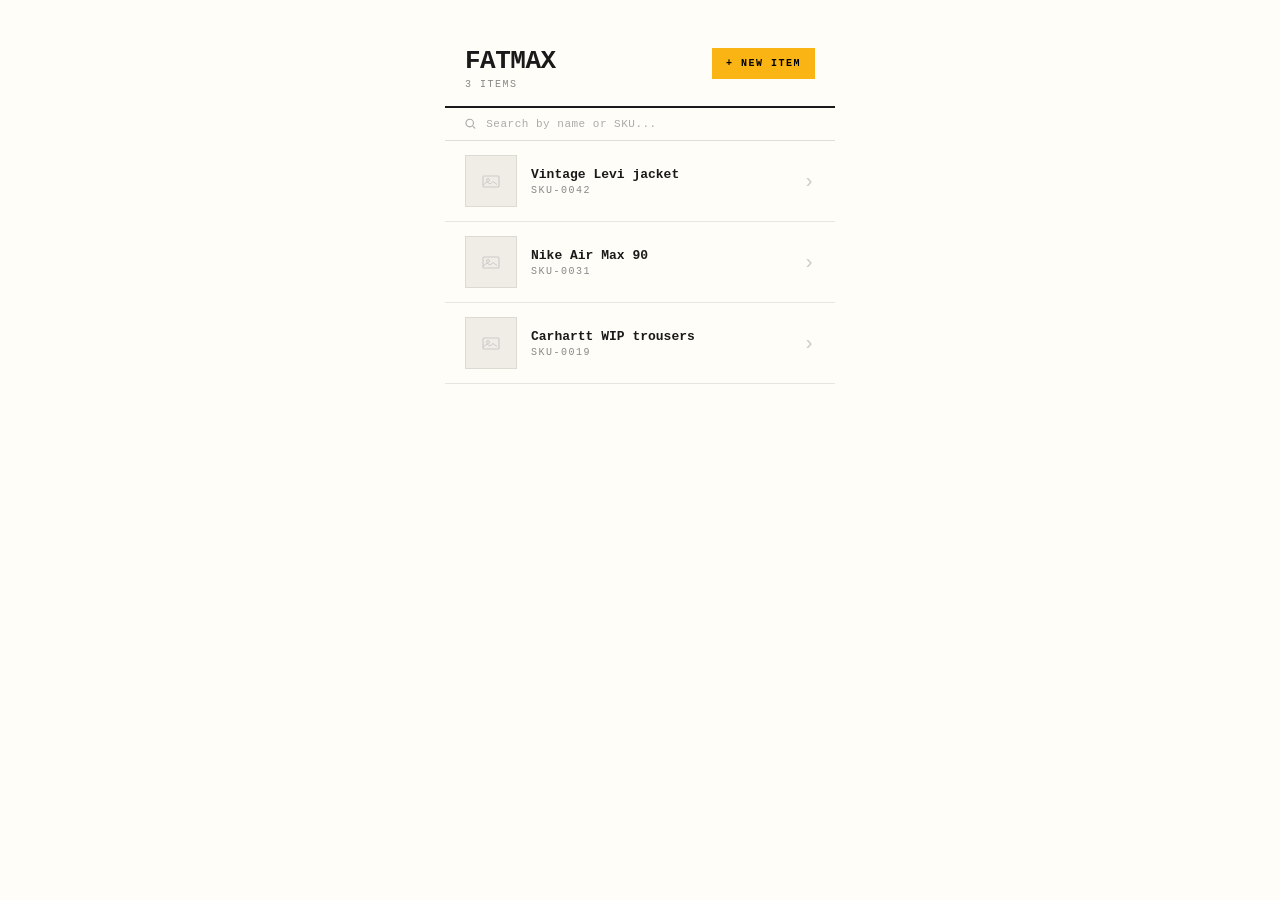
==== fatmax-frontend/item.html @ af54c260 "add item page" ====
<!DOCTYPE html>
<html lang="en">
<head>
  <meta charset="UTF-8">
  <meta name="viewport" content="width=device-width, initial-scale=1.0">
  <title>Fatmax — Item</title>
  <style>
    * { margin: 0; padding: 0; box-sizing: border-box; }

    body {
      font-family: 'Courier New', Courier, monospace;
      background: #FFFDF7;
      color: #1a1a1a;
      max-width: 390px;
      margin: 0 auto;
      min-height: 100vh;
    }

    header {
      padding: 48px 20px 16px;
      border-bottom: 2px solid #1a1a1a;
      display: flex;
      justify-content: space-between;
      align-items: flex-start;
    }

    .back-btn {
      background: none;
      border: none;
      font-family: 'Courier New', monospace;
      font-size: 11px;
      color: #888;
      cursor: pointer;
      letter-spacing: 1px;
      padding: 4px 0;
      flex-shrink: 0;
    }

    .header-info { flex: 1; min-width: 0; padding-right: 12px; }

    /* ── Inline editing ── */
    .editable-name {
      font-size: 18px;
      font-weight: 700;
      letter-spacing: -0.5px;
      border: none;
      border-bottom: 1.5px solid transparent;
      background: transparent;
      font-family: 'Courier New', monospace;
      color: #1a1a1a;
      width: 100%;
      outline: none;
      padding: 2px 0;
    }

    .editable-name:focus {
      border-bottom-color: #FAB413;
    }

    .editable-sku {
      font-size: 10px;
      color: #888;
      letter-spacing: 1.5px;
      text-transform: uppercase;
      border: none;
      border-bottom: 1.5px solid transparent;
      background: transparent;
      font-family: 'Courier New', monospace;
      width: 100%;
      outline: none;
      margin-top: 5px;
      padding: 2px 0;
    }

    .editable-sku:focus {
      border-bottom-color: #FAB413;
      color: #1a1a1a;
    }

    .save-indicator {
      font-size: 9px;
      color: #FAB413;
      letter-spacing: 1px;
      text-transform: uppercase;
      margin-top: 4px;
      height: 12px;
      opacity: 0;
      transition: opacity 0.2s;
    }

    .save-indicator.visible { opacity: 1; }

    /* ── Photo grid ── */
    .section-label {
      font-size: 10px;
      color: #888;
      letter-spacing: 1.5px;
      text-transform: uppercase;
      padding: 16px 20px 10px;
      border-bottom: 1px solid #e0ddd6;
    }

    .photo-grid {
      display: grid;
      grid-template-columns: 1fr 1fr;
      gap: 2px;
      padding: 2px;
      background: #e0ddd6;
    }

    .photo-cell {
      aspect-ratio: 1;
      background: #f0ede6;
      overflow: hidden;
      cursor: pointer;
      position: relative;
    }

    .photo-cell img {
      width: 100%;
      height: 100%;
      object-fit: cover;
      display: block;
      transition: opacity 0.15s;
    }

    .photo-cell:active img { opacity: 0.8; }

    .photo-cell-empty {
      aspect-ratio: 1;
      background: #f5f3ee;
      display: flex;
      align-items: center;
      justify-content: center;
    }

    .no-photos {
      padding: 40px 20px;
      text-align: center;
      font-size: 10px;
      color: #aaa;
      letter-spacing: 1.5px;
      text-transform: uppercase;
      border-bottom: 1px solid #e0ddd6;
    }

    /* ── Lightbox ── */
    .lightbox {
      display: none;
      position: fixed;
      inset: 0;
      background: rgba(0,0,0,0.92);
      z-index: 100;
      align-items: center;
      justify-content: center;
      flex-direction: column;
    }

    .lightbox.open { display: flex; }

    .lightbox img {
      max-width: 100%;
      max-height: 85vh;
      object-fit: contain;
    }

    .lightbox-close {
      position: absolute;
      top: 20px;
      right: 20px;
      background: none;
      border: none;
      color: #fff;
      font-size: 24px;
      cursor: pointer;
      font-family: 'Courier New', monospace;
    }

    .lightbox-counter {
      color: #888;
      font-size: 11px;
      letter-spacing: 1.5px;
      margin-top: 12px;
    }

    /* ── Measurements ── */
    .measurements-section { padding: 0 0 80px; }

    .measurement-row {
      display: flex;
      justify-content: space-between;
      align-items: center;
      padding: 13px 20px;
      border-bottom: 1px solid #e8e6e0;
    }

    .measurement-label {
      font-size: 11px;
      letter-spacing: 1px;
      text-transform: uppercase;
    }

    .measurement-value {
      font-size: 13px;
      font-weight: 600;
      color: #1a1a1a;
    }

    .measurement-empty {
      padding: 32px 20px;
      font-size: 10px;
      color: #aaa;
      letter-spacing: 1.5px;
      text-transform: uppercase;
      text-align: center;
    }

    .btn-measure {
      display: block;
      margin: 16px 20px 0;
      background: #FAB413;
      color: #000;
      border: none;
      font-family: 'Courier New', monospace;
      font-size: 11px;
      font-weight: 700;
      letter-spacing: 1.5px;
      padding: 14px;
      cursor: pointer;
      text-transform: uppercase;
      width: calc(100% - 40px);
    }

    .btn-measure:active { opacity: 0.85; }

    /* ── Delete ── */
    .delete-area {
      padding: 24px 20px 48px;
      border-top: 1px solid #e0ddd6;
    }

    .btn-delete {
      background: transparent;
      color: #FF2800;
      border: 1.5px solid #FF2800;
      font-family: 'Courier New', monospace;
      font-size: 11px;
      font-weight: 700;
      letter-spacing: 1.5px;
      padding: 14px;
      cursor: pointer;
      text-transform: uppercase;
      width: 100%;
    }

    .btn-delete:active { background: #fff0ee; }
  </style>
</head>
<body>

<header>
  <div class="header-info">
    <input class="editable-name" id="item-name" type="text" value=""/>
    <input class="editable-sku" id="item-sku" type="text" value=""/>
    <div class="save-indicator" id="save-indicator">Saved</div>
  </div>
  <button class="back-btn" onclick="window.location.href='index.html'">← Back</button>
</header>

<!-- Photos -->
<div class="section-label" id="photo-label">Photos</div>
<div id="photo-grid"></div>

<!-- Measurements -->
<div class="section-label">Measurements</div>
<div class="measurements-section">
  <div class="measurement-empty" id="measure-empty">No measurements yet</div>
  <div id="measurements-list"></div>
  <button class="btn-measure" onclick="startMeasure()">+ Take measurement</button>
</div>

<!-- Delete -->
<div class="delete-area">
  <button class="btn-delete" onclick="deleteItem()">Delete item</button>
</div>

<!-- Lightbox -->
<div class="lightbox" id="lightbox">
  <button class="lightbox-close" onclick="closeLightbox()">×</button>
  <img id="lightbox-img" alt="full photo"/>
  <div class="lightbox-counter" id="lightbox-counter"></div>
</div>

<script>
  // ── Load item from sessionStorage ──
  var params = new URLSearchParams(window.location.search);
  var index = parseInt(params.get('index'));
  var defaultItems = [
    { name: "Vintage Levi jacket", sku: "SKU-0042", thumbnail: null, photos: [], measurements: [] },
    { name: "Nike Air Max 90",     sku: "SKU-0031", thumbnail: null, photos: [], measurements: [] },
    { name: "Carhartt WIP trousers", sku: "SKU-0019", thumbnail: null, photos: [], measurements: [] }
  ];
  var items = JSON.parse(sessionStorage.getItem('fatmax-items') || 'null') || defaultItems;
  var item = items[index];

  if (!item) {
    window.location.href = 'index.html';
  }

  // ── Populate header ──
  document.getElementById('item-name').value = item.name;
  document.getElementById('item-sku').value = item.sku;

  // ── Inline save on edit ──
  var saveTimer;
  function scheduleAutoSave() {
    clearTimeout(saveTimer);
    saveTimer = setTimeout(function() {
      item.name = document.getElementById('item-name').value.trim();
      item.sku = document.getElementById('item-sku').value.trim();
      items[index] = item;
      sessionStorage.setItem('fatmax-items', JSON.stringify(items));
      var ind = document.getElementById('save-indicator');
      ind.classList.add('visible');
      setTimeout(function() { ind.classList.remove('visible'); }, 1500);
    }, 600);
  }

  document.getElementById('item-name').addEventListener('input', scheduleAutoSave);
  document.getElementById('item-sku').addEventListener('input', scheduleAutoSave);

  // ── Photo grid ──
  var photos = item.photos || [];
  if (item.thumbnail && photos.length === 0) photos = [item.thumbnail];

  var photoLabel = document.getElementById('photo-label');
  photoLabel.textContent = 'Photos (' + photos.length + ')';

  var grid = document.getElementById('photo-grid');
  if (photos.length === 0) {
    grid.innerHTML = '<div class="no-photos">No photos</div>';
  } else {
    // pad to even number for clean 2-col grid
    var cells = photos.slice();
    if (cells.length % 2 !== 0) cells.push(null);
    grid.innerHTML = '<div class="photo-grid">' + cells.map(function(src, i) {
      if (!src) return '<div class="photo-cell-empty"></div>';
      return '<div class="photo-cell" onclick="openLightbox(' + i + ')">'
        + '<img src="' + src + '" alt="photo ' + (i+1) + '"/>'
        + '</div>';
    }).join('') + '</div>';
  }

  // ── Lightbox ──
  var lightboxIndex = 0;
  function openLightbox(i) {
    lightboxIndex = i;
    document.getElementById('lightbox-img').src = photos[i];
    document.getElementById('lightbox-counter').textContent =
      (i + 1) + ' / ' + photos.length;
    document.getElementById('lightbox').classList.add('open');
  }

  function closeLightbox() {
    document.getElementById('lightbox').classList.remove('open');
  }

  // swipe to close lightbox
  document.getElementById('lightbox').addEventListener('click', function(e) {
    if (e.target === this) closeLightbox();
  });

  // ── Measurements ──
  var measurements = item.measurements || [];
  var measureEmpty = document.getElementById('measure-empty');
  var measureList = document.getElementById('measurements-list');

  if (measurements.length > 0) {
    measureEmpty.style.display = 'none';
    measureList.innerHTML = measurements.map(function(m) {
      return '<div class="measurement-row">'
        + '<div class="measurement-label">' + m.label + '</div>'
        + '<div class="measurement-value">' + m.value + '</div>'
        + '</div>';
    }).join('');
  }

  function startMeasure() {
    alert('Measurement flow coming soon!');
  }

  // ── Delete ──
  function deleteItem() {
    if (!confirm('Delete ' + item.name + '? This cannot be undone.')) return;
    items.splice(index, 1);
    sessionStorage.setItem('fatmax-items', JSON.stringify(items));
    window.location.href = 'index.html';
  }
</script>
</body>
</html>
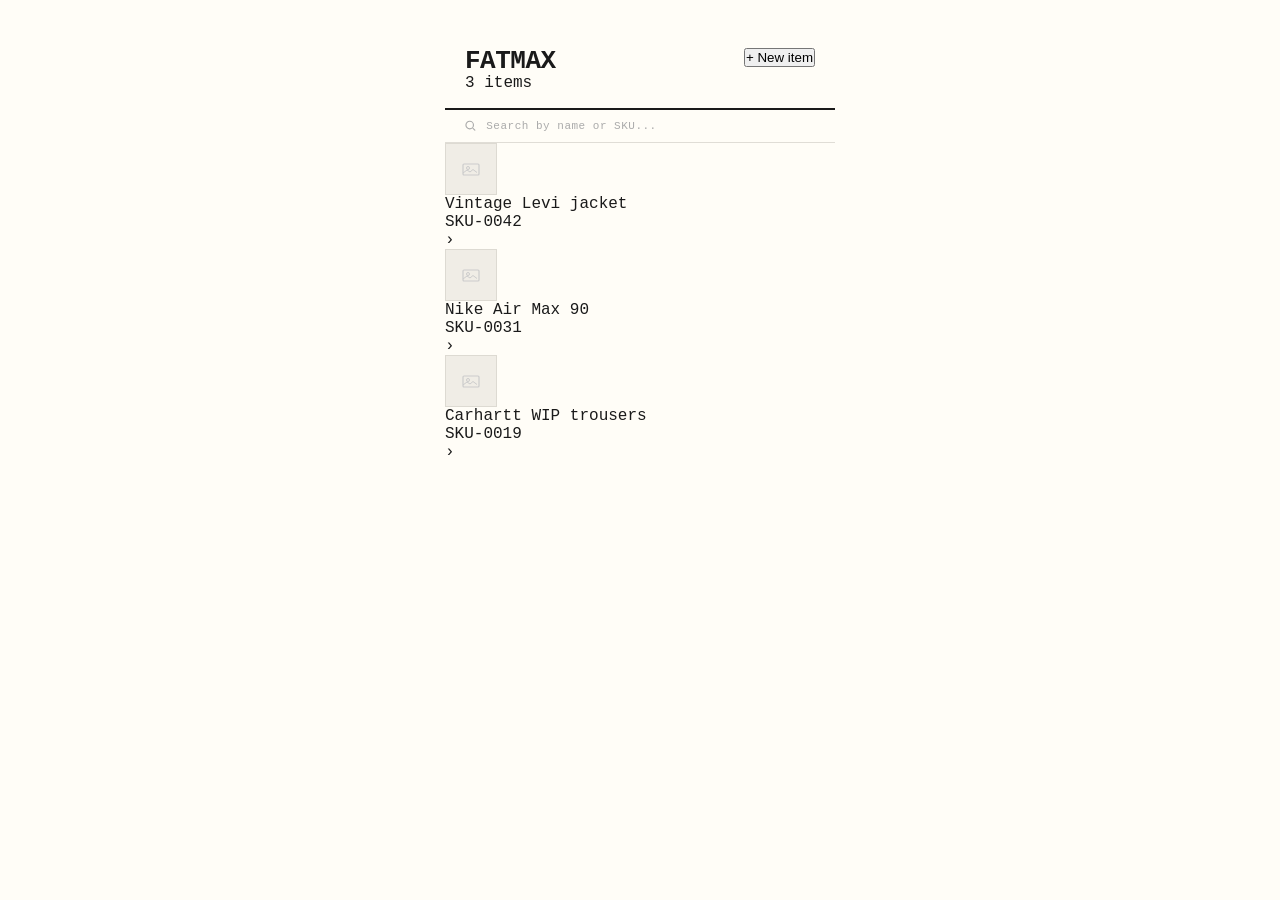
==== commit 0b716136: "add central style sheet" ====
--- a/fatmax-frontend/item.html
+++ b/fatmax-frontend/item.html
@@ -4,257 +4,7 @@
   <meta charset="UTF-8">
   <meta name="viewport" content="width=device-width, initial-scale=1.0">
   <title>Fatmax — Item</title>
-  <style>
-    * { margin: 0; padding: 0; box-sizing: border-box; }
-
-    body {
-      font-family: 'Courier New', Courier, monospace;
-      background: #FFFDF7;
-      color: #1a1a1a;
-      max-width: 390px;
-      margin: 0 auto;
-      min-height: 100vh;
-    }
-
-    header {
-      padding: 48px 20px 16px;
-      border-bottom: 2px solid #1a1a1a;
-      display: flex;
-      justify-content: space-between;
-      align-items: flex-start;
-    }
-
-    .back-btn {
-      background: none;
-      border: none;
-      font-family: 'Courier New', monospace;
-      font-size: 11px;
-      color: #888;
-      cursor: pointer;
-      letter-spacing: 1px;
-      padding: 4px 0;
-      flex-shrink: 0;
-    }
-
-    .header-info { flex: 1; min-width: 0; padding-right: 12px; }
-
-    /* ── Inline editing ── */
-    .editable-name {
-      font-size: 18px;
-      font-weight: 700;
-      letter-spacing: -0.5px;
-      border: none;
-      border-bottom: 1.5px solid transparent;
-      background: transparent;
-      font-family: 'Courier New', monospace;
-      color: #1a1a1a;
-      width: 100%;
-      outline: none;
-      padding: 2px 0;
-    }
-
-    .editable-name:focus {
-      border-bottom-color: #FAB413;
-    }
-
-    .editable-sku {
-      font-size: 10px;
-      color: #888;
-      letter-spacing: 1.5px;
-      text-transform: uppercase;
-      border: none;
-      border-bottom: 1.5px solid transparent;
-      background: transparent;
-      font-family: 'Courier New', monospace;
-      width: 100%;
-      outline: none;
-      margin-top: 5px;
-      padding: 2px 0;
-    }
-
-    .editable-sku:focus {
-      border-bottom-color: #FAB413;
-      color: #1a1a1a;
-    }
-
-    .save-indicator {
-      font-size: 9px;
-      color: #FAB413;
-      letter-spacing: 1px;
-      text-transform: uppercase;
-      margin-top: 4px;
-      height: 12px;
-      opacity: 0;
-      transition: opacity 0.2s;
-    }
-
-    .save-indicator.visible { opacity: 1; }
-
-    /* ── Photo grid ── */
-    .section-label {
-      font-size: 10px;
-      color: #888;
-      letter-spacing: 1.5px;
-      text-transform: uppercase;
-      padding: 16px 20px 10px;
-      border-bottom: 1px solid #e0ddd6;
-    }
-
-    .photo-grid {
-      display: grid;
-      grid-template-columns: 1fr 1fr;
-      gap: 2px;
-      padding: 2px;
-      background: #e0ddd6;
-    }
-
-    .photo-cell {
-      aspect-ratio: 1;
-      background: #f0ede6;
-      overflow: hidden;
-      cursor: pointer;
-      position: relative;
-    }
-
-    .photo-cell img {
-      width: 100%;
-      height: 100%;
-      object-fit: cover;
-      display: block;
-      transition: opacity 0.15s;
-    }
-
-    .photo-cell:active img { opacity: 0.8; }
-
-    .photo-cell-empty {
-      aspect-ratio: 1;
-      background: #f5f3ee;
-      display: flex;
-      align-items: center;
-      justify-content: center;
-    }
-
-    .no-photos {
-      padding: 40px 20px;
-      text-align: center;
-      font-size: 10px;
-      color: #aaa;
-      letter-spacing: 1.5px;
-      text-transform: uppercase;
-      border-bottom: 1px solid #e0ddd6;
-    }
-
-    /* ── Lightbox ── */
-    .lightbox {
-      display: none;
-      position: fixed;
-      inset: 0;
-      background: rgba(0,0,0,0.92);
-      z-index: 100;
-      align-items: center;
-      justify-content: center;
-      flex-direction: column;
-    }
-
-    .lightbox.open { display: flex; }
-
-    .lightbox img {
-      max-width: 100%;
-      max-height: 85vh;
-      object-fit: contain;
-    }
-
-    .lightbox-close {
-      position: absolute;
-      top: 20px;
-      right: 20px;
-      background: none;
-      border: none;
-      color: #fff;
-      font-size: 24px;
-      cursor: pointer;
-      font-family: 'Courier New', monospace;
-    }
-
-    .lightbox-counter {
-      color: #888;
-      font-size: 11px;
-      letter-spacing: 1.5px;
-      margin-top: 12px;
-    }
-
-    /* ── Measurements ── */
-    .measurements-section { padding: 0 0 80px; }
-
-    .measurement-row {
-      display: flex;
-      justify-content: space-between;
-      align-items: center;
-      padding: 13px 20px;
-      border-bottom: 1px solid #e8e6e0;
-    }
-
-    .measurement-label {
-      font-size: 11px;
-      letter-spacing: 1px;
-      text-transform: uppercase;
-    }
-
-    .measurement-value {
-      font-size: 13px;
-      font-weight: 600;
-      color: #1a1a1a;
-    }
-
-    .measurement-empty {
-      padding: 32px 20px;
-      font-size: 10px;
-      color: #aaa;
-      letter-spacing: 1.5px;
-      text-transform: uppercase;
-      text-align: center;
-    }
-
-    .btn-measure {
-      display: block;
-      margin: 16px 20px 0;
-      background: #FAB413;
-      color: #000;
-      border: none;
-      font-family: 'Courier New', monospace;
-      font-size: 11px;
-      font-weight: 700;
-      letter-spacing: 1.5px;
-      padding: 14px;
-      cursor: pointer;
-      text-transform: uppercase;
-      width: calc(100% - 40px);
-    }
-
-    .btn-measure:active { opacity: 0.85; }
-
-    /* ── Delete ── */
-    .delete-area {
-      padding: 24px 20px 48px;
-      border-top: 1px solid #e0ddd6;
-    }
-
-    .btn-delete {
-      background: transparent;
-      color: #FF2800;
-      border: 1.5px solid #FF2800;
-      font-family: 'Courier New', monospace;
-      font-size: 11px;
-      font-weight: 700;
-      letter-spacing: 1.5px;
-      padding: 14px;
-      cursor: pointer;
-      text-transform: uppercase;
-      width: 100%;
-    }
-
-    .btn-delete:active { background: #fff0ee; }
-  </style>
+<link rel="stylesheet" href="styles.css">
 </head>
 <body>
 
--- a/fatmax-frontend/styles.css
+++ b/fatmax-frontend/styles.css
@@ -0,0 +1,174 @@
+/* ── Reset ── */
+* { margin: 0; padding: 0; box-sizing: border-box; }
+
+/* ── Base ── */
+body {
+  font-family: 'Courier New', Courier, monospace;
+  background: #FFFDF7;
+  color: #1a1a1a;
+  max-width: 390px;
+  margin: 0 auto;
+  min-height: 100vh;
+}
+
+/* ── Header ── */
+header {
+  padding: 48px 20px 16px;
+  border-bottom: 2px solid #1a1a1a;
+  display: flex;
+  justify-content: space-between;
+  align-items: flex-start;
+}
+
+h1 {
+  font-size: 26px;
+  font-weight: 700;
+  letter-spacing: -0.5px;
+  line-height: 1;
+}
+
+.back-btn {
+  background: none;
+  border: none;
+  font-family: 'Courier New', monospace;
+  font-size: 11px;
+  color: #888;
+  cursor: pointer;
+  letter-spacing: 1px;
+  padding: 4px 0;
+}
+
+/* ── Buttons ── */
+.btn-primary {
+  background: #FAB413;
+  color: #000000;
+  border: none;
+  font-family: 'Courier New', monospace;
+  font-size: 11px;
+  font-weight: 700;
+  letter-spacing: 1.5px;
+  padding: 14px;
+  cursor: pointer;
+  text-transform: uppercase;
+  width: 100%;
+}
+
+.btn-primary:disabled {
+  opacity: 0.4;
+  cursor: not-allowed;
+}
+
+.btn-primary:not(:disabled):active { opacity: 0.85; }
+
+.btn-secondary {
+  background: transparent;
+  color: #1a1a1a;
+  border: 1.5px solid #1a1a1a;
+  font-family: 'Courier New', monospace;
+  font-size: 11px;
+  font-weight: 700;
+  letter-spacing: 1.5px;
+  padding: 14px;
+  cursor: pointer;
+  text-transform: uppercase;
+  width: 100%;
+}
+
+.btn-secondary:active { background: #f0ede6; }
+
+.btn-danger {
+  background: transparent;
+  color: #FF2800;
+  border: 1.5px solid #FF2800;
+  font-family: 'Courier New', monospace;
+  font-size: 11px;
+  font-weight: 700;
+  letter-spacing: 1.5px;
+  padding: 14px;
+  cursor: pointer;
+  text-transform: uppercase;
+  width: 100%;
+}
+
+.btn-danger:active { background: #fff0ee; }
+
+/* ── Section label ── */
+.section-label {
+  font-size: 10px;
+  color: #888;
+  letter-spacing: 1.5px;
+  text-transform: uppercase;
+  padding: 16px 20px 10px;
+  border-bottom: 1px solid #e0ddd6;
+}
+
+/* ── Step indicator ── */
+.step-indicator {
+  display: flex;
+  gap: 6px;
+  padding: 16px 20px 0;
+}
+
+.step-dot { width: 20px; height: 3px; background: #e0ddd6; }
+.step-dot.active { background: #FAB413; }
+.step-dot.done { background: #1a1a1a; }
+
+/* ── Form fields ── */
+.field-label {
+  font-size: 10px;
+  color: #888;
+  letter-spacing: 1.5px;
+  text-transform: uppercase;
+  margin-bottom: 6px;
+  margin-top: 20px;
+}
+
+.field-input {
+  font-family: 'Courier New', monospace;
+  font-size: 14px;
+  background: transparent;
+  border: none;
+  border-bottom: 1.5px solid #1a1a1a;
+  outline: none;
+  width: 100%;
+  padding: 8px 0;
+  color: #1a1a1a;
+}
+
+.field-input::placeholder { color: #ccc; }
+.field-input:focus { border-bottom-color: #FAB413; }
+
+/* ── Search bar ── */
+.search-bar {
+  padding: 10px 20px;
+  border-bottom: 1px solid #e0ddd6;
+  display: flex;
+  align-items: center;
+  gap: 10px;
+}
+
+.search-bar input {
+  font-family: 'Courier New', monospace;
+  font-size: 11px;
+  background: transparent;
+  border: none;
+  outline: none;
+  width: 100%;
+  color: #1a1a1a;
+  letter-spacing: 0.5px;
+}
+
+.search-bar input::placeholder { color: #aaa; }
+
+/* ── Thumbnail ── */
+.thumb {
+  width: 52px;
+  height: 52px;
+  background: #f0ede6;
+  border: 1px solid #dddad2;
+  flex-shrink: 0;
+  display: flex;
+  align-items: center;
+  justify-content: center;
+  overflow: hidden;
+}
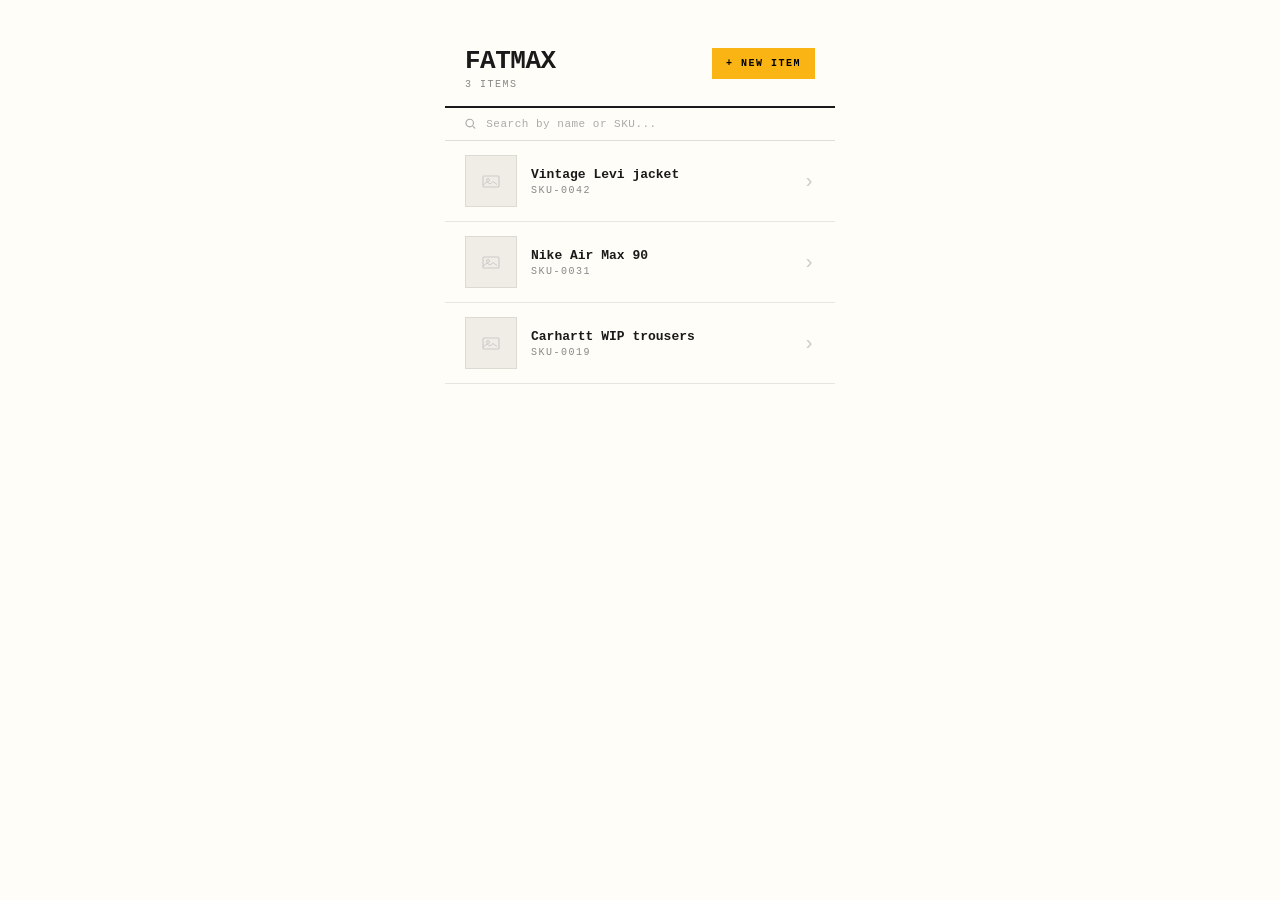
==== commit 4802d835: "restoring core files to pre-centralized css page" ====
--- a/fatmax-frontend/item.html
+++ b/fatmax-frontend/item.html
@@ -4,7 +4,257 @@
   <meta charset="UTF-8">
   <meta name="viewport" content="width=device-width, initial-scale=1.0">
   <title>Fatmax — Item</title>
-<link rel="stylesheet" href="styles.css">
+  <style>
+    * { margin: 0; padding: 0; box-sizing: border-box; }
+
+    body {
+      font-family: 'Courier New', Courier, monospace;
+      background: #FFFDF7;
+      color: #1a1a1a;
+      max-width: 390px;
+      margin: 0 auto;
+      min-height: 100vh;
+    }
+
+    header {
+      padding: 48px 20px 16px;
+      border-bottom: 2px solid #1a1a1a;
+      display: flex;
+      justify-content: space-between;
+      align-items: flex-start;
+    }
+
+    .back-btn {
+      background: none;
+      border: none;
+      font-family: 'Courier New', monospace;
+      font-size: 11px;
+      color: #888;
+      cursor: pointer;
+      letter-spacing: 1px;
+      padding: 4px 0;
+      flex-shrink: 0;
+    }
+
+    .header-info { flex: 1; min-width: 0; padding-right: 12px; }
+
+    /* ── Inline editing ── */
+    .editable-name {
+      font-size: 18px;
+      font-weight: 700;
+      letter-spacing: -0.5px;
+      border: none;
+      border-bottom: 1.5px solid transparent;
+      background: transparent;
+      font-family: 'Courier New', monospace;
+      color: #1a1a1a;
+      width: 100%;
+      outline: none;
+      padding: 2px 0;
+    }
+
+    .editable-name:focus {
+      border-bottom-color: #FAB413;
+    }
+
+    .editable-sku {
+      font-size: 10px;
+      color: #888;
+      letter-spacing: 1.5px;
+      text-transform: uppercase;
+      border: none;
+      border-bottom: 1.5px solid transparent;
+      background: transparent;
+      font-family: 'Courier New', monospace;
+      width: 100%;
+      outline: none;
+      margin-top: 5px;
+      padding: 2px 0;
+    }
+
+    .editable-sku:focus {
+      border-bottom-color: #FAB413;
+      color: #1a1a1a;
+    }
+
+    .save-indicator {
+      font-size: 9px;
+      color: #FAB413;
+      letter-spacing: 1px;
+      text-transform: uppercase;
+      margin-top: 4px;
+      height: 12px;
+      opacity: 0;
+      transition: opacity 0.2s;
+    }
+
+    .save-indicator.visible { opacity: 1; }
+
+    /* ── Photo grid ── */
+    .section-label {
+      font-size: 10px;
+      color: #888;
+      letter-spacing: 1.5px;
+      text-transform: uppercase;
+      padding: 16px 20px 10px;
+      border-bottom: 1px solid #e0ddd6;
+    }
+
+    .photo-grid {
+      display: grid;
+      grid-template-columns: 1fr 1fr;
+      gap: 2px;
+      padding: 2px;
+      background: #e0ddd6;
+    }
+
+    .photo-cell {
+      aspect-ratio: 1;
+      background: #f0ede6;
+      overflow: hidden;
+      cursor: pointer;
+      position: relative;
+    }
+
+    .photo-cell img {
+      width: 100%;
+      height: 100%;
+      object-fit: cover;
+      display: block;
+      transition: opacity 0.15s;
+    }
+
+    .photo-cell:active img { opacity: 0.8; }
+
+    .photo-cell-empty {
+      aspect-ratio: 1;
+      background: #f5f3ee;
+      display: flex;
+      align-items: center;
+      justify-content: center;
+    }
+
+    .no-photos {
+      padding: 40px 20px;
+      text-align: center;
+      font-size: 10px;
+      color: #aaa;
+      letter-spacing: 1.5px;
+      text-transform: uppercase;
+      border-bottom: 1px solid #e0ddd6;
+    }
+
+    /* ── Lightbox ── */
+    .lightbox {
+      display: none;
+      position: fixed;
+      inset: 0;
+      background: rgba(0,0,0,0.92);
+      z-index: 100;
+      align-items: center;
+      justify-content: center;
+      flex-direction: column;
+    }
+
+    .lightbox.open { display: flex; }
+
+    .lightbox img {
+      max-width: 100%;
+      max-height: 85vh;
+      object-fit: contain;
+    }
+
+    .lightbox-close {
+      position: absolute;
+      top: 20px;
+      right: 20px;
+      background: none;
+      border: none;
+      color: #fff;
+      font-size: 24px;
+      cursor: pointer;
+      font-family: 'Courier New', monospace;
+    }
+
+    .lightbox-counter {
+      color: #888;
+      font-size: 11px;
+      letter-spacing: 1.5px;
+      margin-top: 12px;
+    }
+
+    /* ── Measurements ── */
+    .measurements-section { padding: 0 0 80px; }
+
+    .measurement-row {
+      display: flex;
+      justify-content: space-between;
+      align-items: center;
+      padding: 13px 20px;
+      border-bottom: 1px solid #e8e6e0;
+    }
+
+    .measurement-label {
+      font-size: 11px;
+      letter-spacing: 1px;
+      text-transform: uppercase;
+    }
+
+    .measurement-value {
+      font-size: 13px;
+      font-weight: 600;
+      color: #1a1a1a;
+    }
+
+    .measurement-empty {
+      padding: 32px 20px;
+      font-size: 10px;
+      color: #aaa;
+      letter-spacing: 1.5px;
+      text-transform: uppercase;
+      text-align: center;
+    }
+
+    .btn-measure {
+      display: block;
+      margin: 16px 20px 0;
+      background: #FAB413;
+      color: #000;
+      border: none;
+      font-family: 'Courier New', monospace;
+      font-size: 11px;
+      font-weight: 700;
+      letter-spacing: 1.5px;
+      padding: 14px;
+      cursor: pointer;
+      text-transform: uppercase;
+      width: calc(100% - 40px);
+    }
+
+    .btn-measure:active { opacity: 0.85; }
+
+    /* ── Delete ── */
+    .delete-area {
+      padding: 24px 20px 48px;
+      border-top: 1px solid #e0ddd6;
+    }
+
+    .btn-delete {
+      background: transparent;
+      color: #FF2800;
+      border: 1.5px solid #FF2800;
+      font-family: 'Courier New', monospace;
+      font-size: 11px;
+      font-weight: 700;
+      letter-spacing: 1.5px;
+      padding: 14px;
+      cursor: pointer;
+      text-transform: uppercase;
+      width: 100%;
+    }
+
+    .btn-delete:active { background: #fff0ee; }
+  </style>
 </head>
 <body>
 
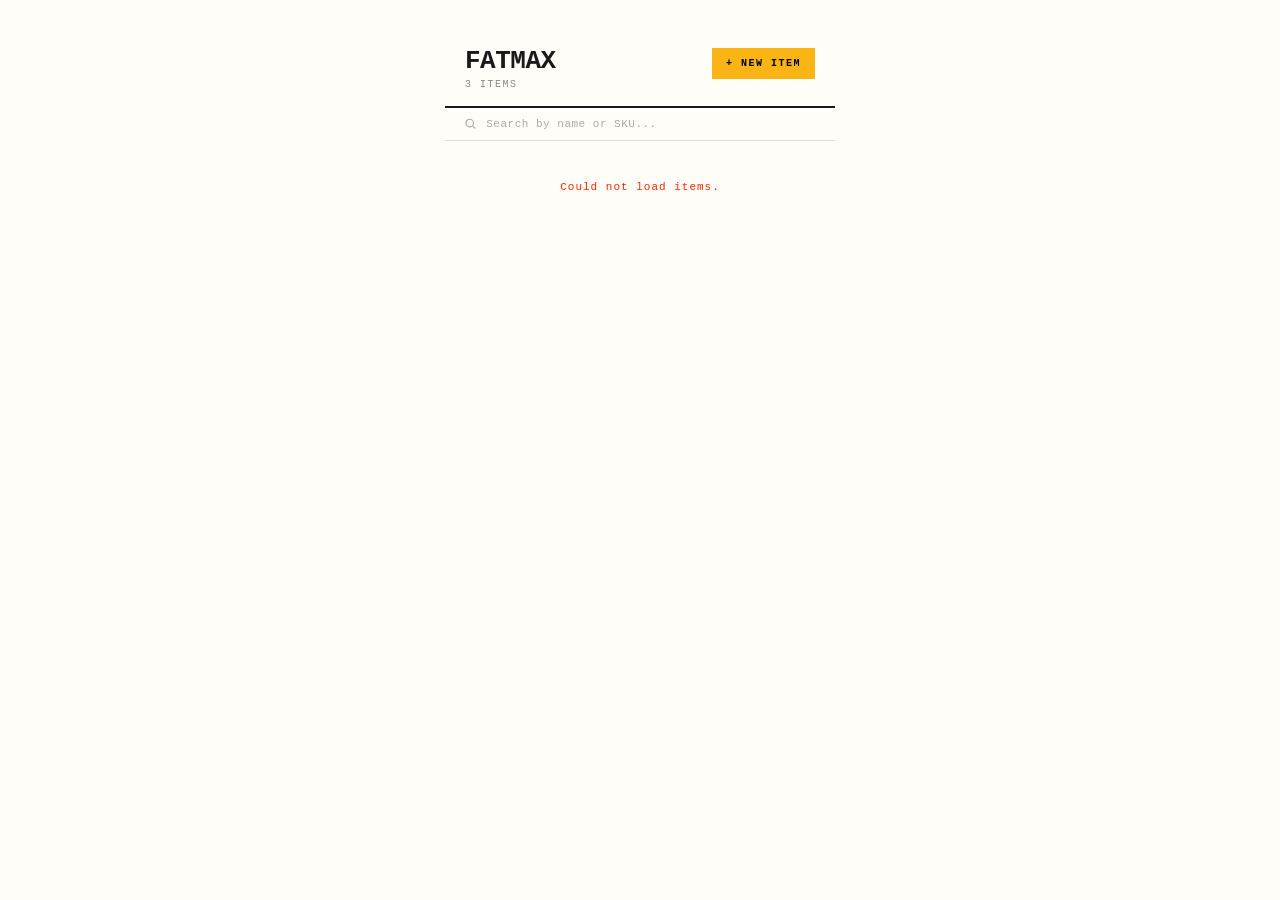
==== commit 68768b17: "require auth on all pages" ====
--- a/fatmax-frontend/item.html
+++ b/fatmax-frontend/item.html
@@ -1,6 +1,8 @@
 <!DOCTYPE html>
 <html lang="en">
 <head>
+  <script src="supabase.js"></script>
+  <script>requireAuth();</script>
   <meta charset="UTF-8">
   <meta name="viewport" content="width=device-width, initial-scale=1.0">
   <title>Fatmax — Item</title>
@@ -292,34 +294,53 @@
 </div>
 
 <script>
-  // ── Load item from sessionStorage ──
   var params = new URLSearchParams(window.location.search);
-  var index = parseInt(params.get('index'));
-  var defaultItems = [
-    { name: "Vintage Levi jacket", sku: "SKU-0042", thumbnail: null, photos: [], measurements: [] },
-    { name: "Nike Air Max 90",     sku: "SKU-0031", thumbnail: null, photos: [], measurements: [] },
-    { name: "Carhartt WIP trousers", sku: "SKU-0019", thumbnail: null, photos: [], measurements: [] }
-  ];
-  var items = JSON.parse(sessionStorage.getItem('fatmax-items') || 'null') || defaultItems;
-  var item = items[index];
-
-  if (!item) {
-    window.location.href = 'index.html';
-  }
-
-  // ── Populate header ──
-  document.getElementById('item-name').value = item.name;
-  document.getElementById('item-sku').value = item.sku;
-
-  // ── Inline save on edit ──
+  var itemId = params.get('id');
+  var item = null;
+  var photos = [];
+  var measurements = [];
+
+  if (!itemId) window.location.href = 'index.html';
+
+  // ── Load everything ────────────────────────────────────────────────────────
+  async function loadItem() {
+    try {
+      // load item, photos and measurements in parallel
+      var [items, loadedPhotos, loadedMeasurements] = await Promise.all([
+        db.getItems(),
+        db.getPhotos(itemId),
+        db.getMeasurements(itemId)
+      ]);
+
+      item = items.find(function(i) { return i.id === itemId; });
+      if (!item) { window.location.href = 'index.html'; return; }
+
+      photos = loadedPhotos;
+      measurements = loadedMeasurements;
+
+      renderHeader();
+      renderPhotos();
+      renderMeasurements();
+
+    } catch(err) {
+      console.error('Failed to load item:', err);
+      alert('Could not load item.');
+    }
+  }
+
+  // ── Header ─────────────────────────────────────────────────────────────────
+  function renderHeader() {
+    document.getElementById('item-name').value = item.name;
+    document.getElementById('item-sku').value = item.sku;
+  }
+
   var saveTimer;
   function scheduleAutoSave() {
     clearTimeout(saveTimer);
-    saveTimer = setTimeout(function() {
-      item.name = document.getElementById('item-name').value.trim();
-      item.sku = document.getElementById('item-sku').value.trim();
-      items[index] = item;
-      sessionStorage.setItem('fatmax-items', JSON.stringify(items));
+    saveTimer = setTimeout(async function() {
+      var name = document.getElementById('item-name').value.trim();
+      var sku = document.getElementById('item-sku').value.trim();
+      await db.updateItem(itemId, { name: name, sku: sku });
       var ind = document.getElementById('save-indicator');
       ind.classList.add('visible');
       setTimeout(function() { ind.classList.remove('visible'); }, 1500);
@@ -329,33 +350,35 @@
   document.getElementById('item-name').addEventListener('input', scheduleAutoSave);
   document.getElementById('item-sku').addEventListener('input', scheduleAutoSave);
 
-  // ── Photo grid ──
-  var photos = item.photos || [];
-  if (item.thumbnail && photos.length === 0) photos = [item.thumbnail];
-
-  var photoLabel = document.getElementById('photo-label');
-  photoLabel.textContent = 'Photos (' + photos.length + ')';
-
-  var grid = document.getElementById('photo-grid');
-  if (photos.length === 0) {
-    grid.innerHTML = '<div class="no-photos">No photos</div>';
-  } else {
-    // pad to even number for clean 2-col grid
+  // ── Photos ─────────────────────────────────────────────────────────────────
+  function renderPhotos() {
+    var photoLabel = document.getElementById('photo-label');
+    photoLabel.textContent = 'Photos (' + photos.length + ')';
+
+    var grid = document.getElementById('photo-grid');
+
+    if (photos.length === 0) {
+      grid.innerHTML = '<div class="no-photos">No photos</div>';
+      return;
+    }
+
     var cells = photos.slice();
     if (cells.length % 2 !== 0) cells.push(null);
-    grid.innerHTML = '<div class="photo-grid">' + cells.map(function(src, i) {
-      if (!src) return '<div class="photo-cell-empty"></div>';
+    grid.className = 'photo-grid';
+    grid.innerHTML = cells.map(function(photo, i) {
+      if (!photo) return '<div class="photo-cell-empty"></div>';
       return '<div class="photo-cell" onclick="openLightbox(' + i + ')">'
-        + '<img src="' + src + '" alt="photo ' + (i+1) + '"/>'
+        + '<img src="' + photo.url + '" alt="photo ' + (i+1) + '"/>'
         + '</div>';
-    }).join('') + '</div>';
-  }
-
-  // ── Lightbox ──
+    }).join('');
+  }
+
+  // ── Lightbox ───────────────────────────────────────────────────────────────
   var lightboxIndex = 0;
+
   function openLightbox(i) {
     lightboxIndex = i;
-    document.getElementById('lightbox-img').src = photos[i];
+    document.getElementById('lightbox-img').src = photos[i].url;
     document.getElementById('lightbox-counter').textContent =
       (i + 1) + ' / ' + photos.length;
     document.getElementById('lightbox').classList.add('open');
@@ -365,17 +388,21 @@
     document.getElementById('lightbox').classList.remove('open');
   }
 
-  // swipe to close lightbox
   document.getElementById('lightbox').addEventListener('click', function(e) {
     if (e.target === this) closeLightbox();
   });
 
-  // ── Measurements ──
-  var measurements = item.measurements || [];
-  var measureEmpty = document.getElementById('measure-empty');
-  var measureList = document.getElementById('measurements-list');
-
-  if (measurements.length > 0) {
+  // ── Measurements ───────────────────────────────────────────────────────────
+  function renderMeasurements() {
+    var measureEmpty = document.getElementById('measure-empty');
+    var measureList = document.getElementById('measurements-list');
+
+    if (measurements.length === 0) {
+      measureEmpty.style.display = 'block';
+      measureList.innerHTML = '';
+      return;
+    }
+
     measureEmpty.style.display = 'none';
     measureList.innerHTML = measurements.map(function(m) {
       return '<div class="measurement-row">'
@@ -386,16 +413,17 @@
   }
 
   function startMeasure() {
-    alert('Measurement flow coming soon!');
-  }
-
-  // ── Delete ──
-  function deleteItem() {
-    if (!confirm('Delete ' + item.name + '? This cannot be undone.')) return;
-    items.splice(index, 1);
-    sessionStorage.setItem('fatmax-items', JSON.stringify(items));
+    window.location.href = 'measure.html?id=' + itemId;
+  }
+
+  // ── Delete ─────────────────────────────────────────────────────────────────
+  async function deleteItem() {
+    if (!confirm('Delete ' + (item ? item.name : 'this item') + '? This cannot be undone.')) return;
+    await db.deleteItem(itemId);
     window.location.href = 'index.html';
   }
+
+  loadItem();
 </script>
 </body>
 </html>
